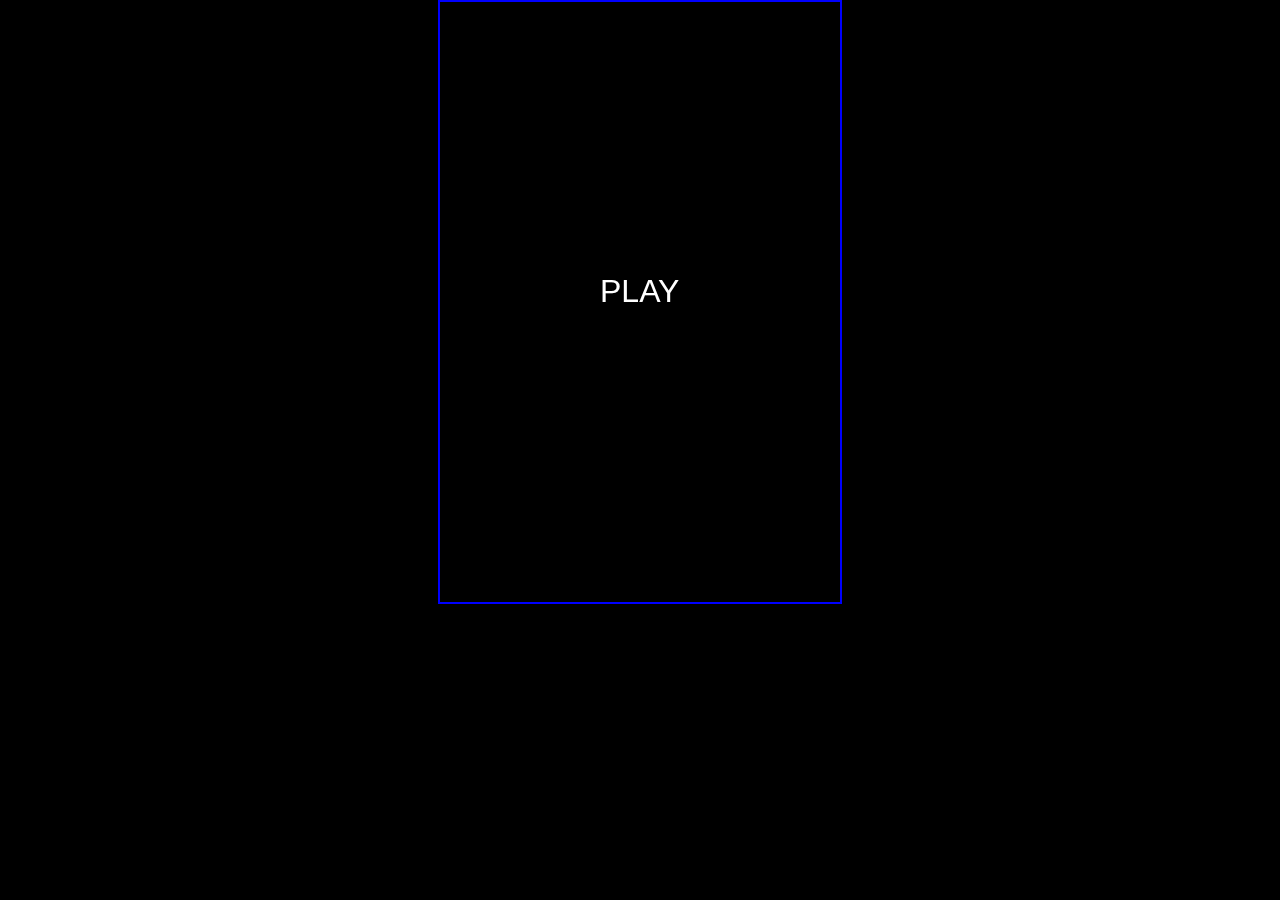
==== brick-break/index.html @ b98d54cd "Added Brick Break." ====
<!DOCTYPE html>
<html>
    <head>
        <title>Brick Break</title>
        <style>
            * { 
                padding: 0; 
                margin: 0; 
                background-color: black;
            }     

            canvas { 
                border: 2px solid blue;
                display: block; 
                margin: 0 auto; 
            } 
        </style>
    </head>
    <body>
        <canvas id="canvas" width="400" height="600"></canvas>
        <script src="brick-break.js"></script>
    </body>
</html>
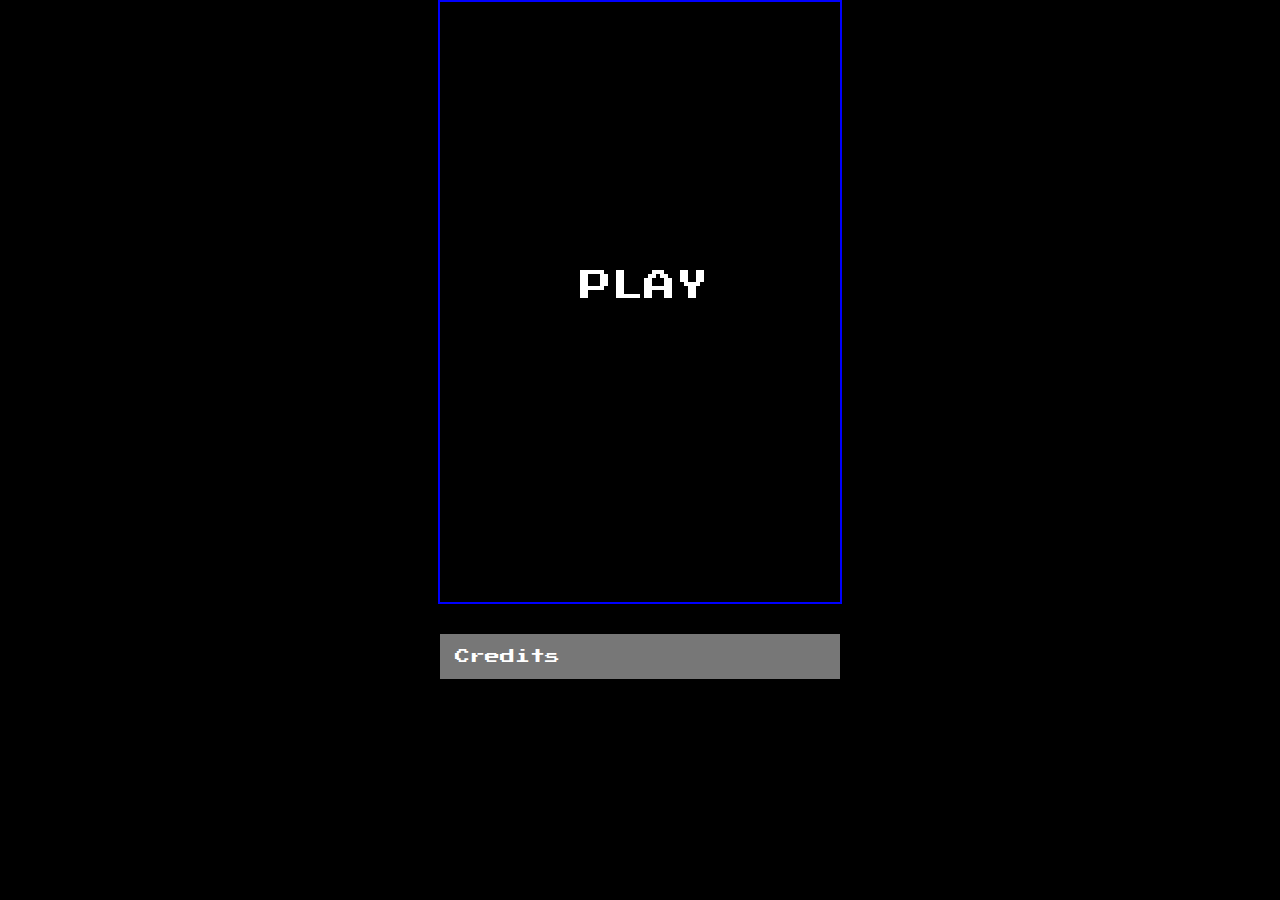
==== commit e8587aa8: "Added credits and updated font" ====
--- a/brick-break/index.html
+++ b/brick-break/index.html
@@ -2,22 +2,86 @@
 <html>
     <head>
         <title>Brick Break</title>
-        <style>
-            * { 
-                padding: 0; 
-                margin: 0; 
-                background-color: black;
-            }     
-
-            canvas { 
-                border: 2px solid blue;
-                display: block; 
-                margin: 0 auto; 
-            } 
-        </style>
+        <link rel="stylesheet" href="https://fonts.googleapis.com/css2?family=Press+Start+2P&display=swap">
+        <link rel="stylesheet" href="brick-break.css">
     </head>
     <body>
         <canvas id="canvas" width="400" height="600"></canvas>
         <script src="brick-break.js"></script>
+        <button type="button" class="collapsible">Credits</button>
+        <footer class="content">
+            <div class="center">
+                <p>Created by <strong>Canaan Manley</strong></p>
+                <br>
+                <small>Music and Sound Effects from <a target="_blank" href="https://freesound.org/">freesound.org</a></small>
+            </div>
+            <p>Sound Effects:</p>
+            <ul class="tab">
+                <li>
+                    <a target="_blank" href="https://freesound.org/search/?q=PongBlip&f=grouping_pack:%22254_Pong%20softsynth%22%20&s=%22score%20desc%22&g=1&advanced=&a_tag=&a_filename=&a_description=&a_packname=&a_soundid=&a_username=">
+                        <cite>"Pong softsynth pack"</cite></a> 
+                    by 
+                    <a target="_blank" href="https://freesound.org/people/NoiseCollector/">
+                        NoiseCollector</a>
+                    is licensed under 
+                    <a target="_blank" href="https://creativecommons.org/licenses/by/3.0/">
+                        CC BY 3.0
+                    </a>
+                </li>
+                <li>
+                    <a target="_blank" href="https://freesound.org/people/TolerableDruid6/sounds/462189/">
+                        <cite>"8-Bit Atari 'Boom!'"</cite></a> 
+                    by 
+                    <a target="_blank" href="https://freesound.org/people/TolerableDruid6/">
+                        TolerableDruid6</a>
+                    is licensed under 
+                    <a target="_blank" href="https://creativecommons.org/publicdomain/zero/1.0/">
+                        CC0 1.0
+                    </a>
+                </li>
+            </ul>
+            <p>Music:</p>
+            <ul class="tab">
+                <li>
+                    <a target="_blank" href="https://freesound.org/people/Teacoma/sounds/431304/">
+                        <cite>"Lofi beat w. bass"</cite></a> 
+                    by 
+                    <a target="_blank" href="https://freesound.org/people/Teacoma/">
+                        Teacoma</a>
+                    is licensed under 
+                    <a target="_blank" href="https://creativecommons.org/publicdomain/zero/1.0/">
+                        CC0 1.0
+                    </a>
+                </li>
+            </ul>
+            <p>Font:</p>
+            <ul class="tab">
+                <li>
+                    <a target="_blank" href="https://fonts.google.com/specimen/Press+Start+2P#standard-styles">
+                        <cite>"Press Start 2P"</cite></a>
+                    by CodeMan38 from
+                    <a target="_blank" href="https://fonts.google.com/">Google Fonts</a>
+                    is licensed under
+                    <a target="_blank" href="https://scripts.sil.org/cms/scripts/page.php?site_id=nrsi&id=OFL">OFL</a>
+                </li>
+            </ul>
+        </footer>
+
+        <script>
+            var coll = document.getElementsByClassName("collapsible");
+            var i;
+            
+            for (i = 0; i < coll.length; i++) {
+              coll[i].addEventListener("click", function() {
+                this.classList.toggle("active");
+                var content = this.nextElementSibling;
+                if (content.style.display === "block") {
+                  content.style.display = "none";
+                } else {
+                  content.style.display = "block";
+                }
+              });
+            }
+            </script>
     </body>
 </html>--- a/brick-break/brick-break.css
+++ b/brick-break/brick-break.css
@@ -0,0 +1,55 @@
+* { 
+    padding: 0; 
+    margin: 0;
+    font-family: 'Press Start 2P', cursive;
+}     
+
+body {
+    background-color: black;
+}
+
+canvas { 
+    border: 2px solid blue;
+    display: block; 
+    margin: 0 auto; 
+}
+
+footer {
+    margin: 0 auto 0 auto;
+}
+
+.tab {
+    display: inline-block;
+    margin-left: 4em;
+}
+
+.center {
+    text-align: center;
+}
+
+.collapsible {
+    background-color: #777;
+    color: white;
+    cursor: pointer;
+    padding: 1em;
+    width: 400px;
+    border: none;
+    text-align: left;
+    outline: none;
+    font-size: 15px;
+    display: block;
+    margin: 2em auto 0 auto;
+}
+
+.active, .collapsible:hover {
+    background-color: #555;
+}
+
+.content {
+    padding: 1em;
+    width: 60%;
+    display: none;
+    overflow: hidden;
+    background-color: #f1f1f1;
+    line-height: 1.8;
+}